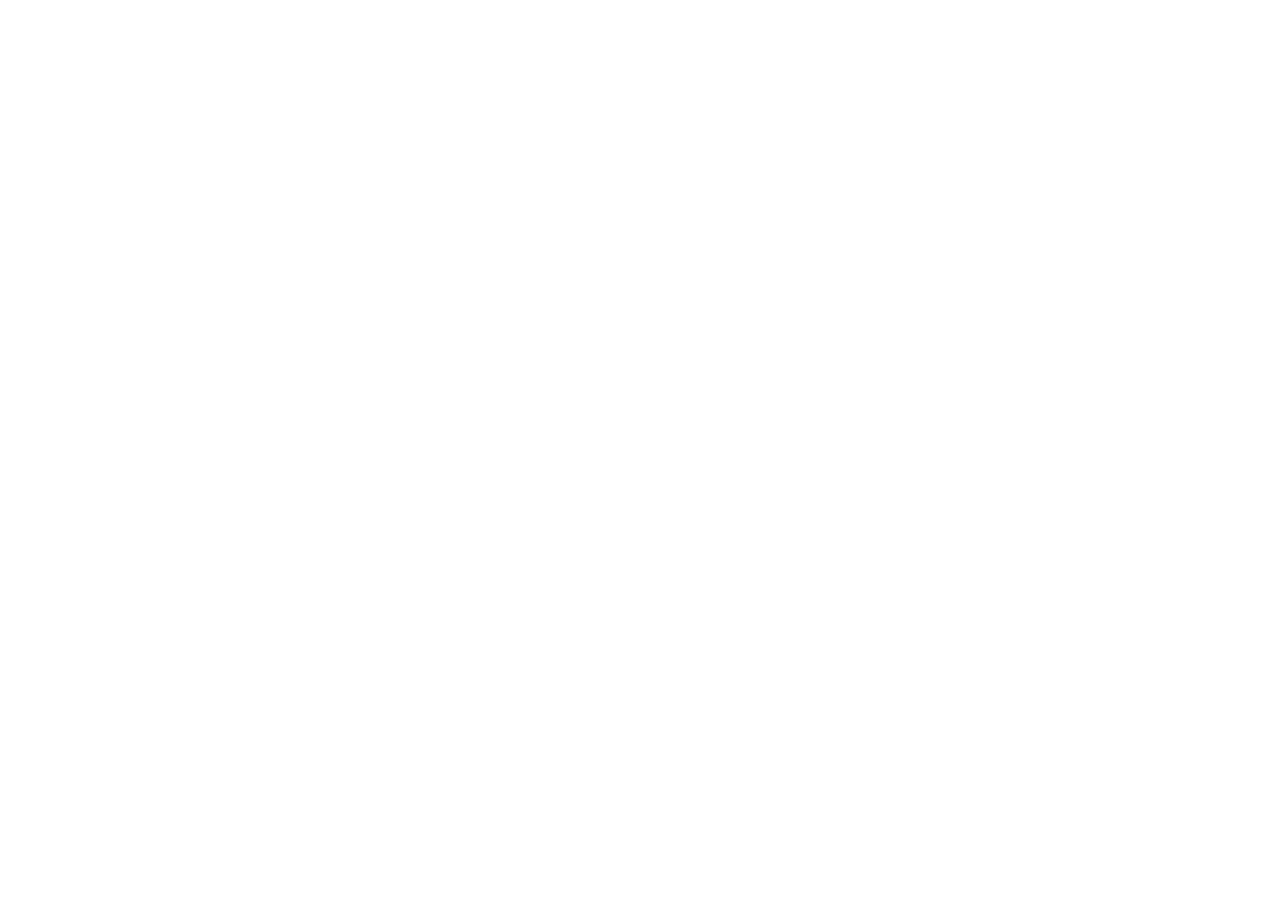
==== dashboard.html @ f85498eb "Created logical functionality" ====
<!DOCTYPE html>
<html lang="pt-br">
<!--If you don't understand the code, don't be sad, we are two who don't understand that ;)-->

<head>
    <!-- Meta -->
    <meta charset="UTF-8">
    <meta http-equiv="X-UA-Compatible" content="IE=edge">
    <meta name="viewport" content="width=device-width, initial-scale=1, shrink-to-fit=no">

    <title>Digital Brands</title>

    <!-- SEO -->
    <meta name="msapplication-TileColor" content="#f6f6f6">
    <meta name="apple-mobile-web-app-capable" content="yes">
    <meta name="apple-mobile-web-app-status-bar-style" content="black">
    <meta name="robots" content="max-snippet:-1, max-image-preview:large, max-video-preview:-1">

    <meta name="keywords" content="">
    <meta name="author" content="Felipe">
    <meta name="description" content="">

    <!-- Favicon-->
    <link rel="icon" href="images/logo.png" type="image/x-icon">
    <!-- Stylesheet-->
    <link rel="stylesheet" type="text/css" href="css/style.css">
    <link rel="stylesheet" type="text/css" href="css/store.css">
    <link rel="stylesheet" type="text/css" href="css/rwd.css">
</head>

<body>
    <header class="header">
        <nav class="cabecalho-menu">
            <a href="/DB-Brands/"><img class="cabecalho-imagem" src="images/logo.png" alt="Logo da Digital Brands"></a>
            <ul>
                <li><a href="login.html">Login</a></li>
                <li><a href="empresa-crea.html">Criar Empresa</a></li>
            </ul>
        </nav>



        <!-- This part of code was a fork from: Copyright (c) 2022 by Levin Mejia (https://codepen.io/levinmejia/pen/zrddrv)-->
        <script async src="https://cpwebassets.codepen.io/assets/embed/ei.js"></script>
        <nav class="product-filter">
            <h1>Empresas</h1>

            <section class="products">
                <div class="product-card">
                    <div class="product-image">
                        <img src="images/logo mike.jpg">
                    </div>
                    <div class="product-info">
                        <h5>Nike</h5>
                        <h6>price</h6>
                    </div>
                </div>

            </section>
            </div>
    </header>

    <!-- Rodapé -->
    <footer>
        <p class="footer-copyright">
            &copy; 2022 • <b>Digital Brands</b> • Todos os direitos reservados • Site desenvolvido por <a
                href="https://github.com/felitrix/DB-Brands">Felipe Koji</a>
        </p>
    </footer>
    <style>
        body {
            display: none;
        }
    </style>
</body>

</html>
---- css/style.css ----
/*google fonts*/
@import url('https://fonts.googleapis.com/css2?family=Lora:ital,wght@0,400;0,500;0,600;0,700;1,400;1,500;1,600;1,700&family=Nunito+Sans:ital,wght@0,200;0,300;0,400;0,600;0,700;0,800;0,900;1,200;1,300;1,400;1,600;1,700;1,800;1,900&family=Nunito:ital,wght@0,200;0,300;0,400;0,500;0,600;0,700;0,800;0,900;1,200;1,300;1,400;1,500;1,600;1,700;1,800;1,900&family=Roboto:ital,wght@0,100;0,300;0,400;0,500;0,700;0,900;1,100;1,300;1,400;1,500;1,700;1,900&family=Sarala:wght@400;700&display=swap');

/*CSS Reset*/
*,
*:after,
*::before {
    margin: 0;
    padding: 0;
    box-sizing: border-box;
    font-family: 'Nunito Sans', sans-serif;
    text-decoration: none;
}

body {
    font-size: 100%;
    list-style-type: none;
}

/*
.color1 { #08ccd4 };
.color2 { #b9fafa };
.color3 { #09b7cb };
.color4 { #508484 };
.color5 { #b0d7d0 };
*/

/*nav*/
.header {
    width: 100%;
    height: 100vh;
    background-color: #000;
    padding: 0 10%;
}

.cabecalho-imagem {
    height: 102px;
}

nav {
    width: 100%;
    display: flex;
    align-items: center;
    justify-content: space-between;
    padding: 20px 0;
}

nav ul li {
    display: inline-block;
    list-style: none;
    margin: 10px 30px;
}

nav ul li a {
    text-decoration: none;
    color: #09b7cb
}

.text-box {
    margin-top: 130px;
    max-width: 600px;
}

.text-box h1 {
    font-size: 45px;
    margin-bottom: 20px;
    color: #09b7cb;
}

.text-box a {
    display: inline-block;
    text-decoration: none;
    color: #09b7cb;
    background: #000E1C;
    padding: 10px 30px;
    font-size: 18px;
    margin-top: 50px;
    border-radius: 6px;
}

/* unvisited link */
a:link {
    color: #09b7cb;
}

/* visited link */
a:visited {
    color: #0396eb;
}

/* mouse over link */
a:hover {
    color: #09b7cb;
}

/* selected link */
a:active {
    color: #0396eb;
}

/* Grid de produtos */

.ticom {
    padding-top: 20px;
    color: #000;
    text-transform: uppercase;
    text-align: center;
    font-size: 24px;

    background-color: #fff;
}

.container {
    background-color: #fff;
    min-height: 58px;
    max-height: 47%;
    padding: 50px;
}

.products-container {
    max-width: 1182px;
    margin: 0 auto;
}

.card {
    min-width: 47%;
    width: auto;
    display: inline-block;
    margin: 1% 1%;
    padding: 30px;
    height: auto;
    border-radius: 10px;
}

.product-image {

    height: auto;
    width: 100%;
    margin-bottom: 10px;
    background-position: center;
    background-size: cover;
}

p {
    color: white;
    font-family: 'Nunito', sans-serif;
}

.card p {
    margin-bottom: 10px;
}

.bold {
    font-weight: bold;

}

.btn {
    display: block;
    width: 100%;
    text-align: center;
    text-transform: uppercase;
    text-decoration: none;
    background-color: #000;
    color: rgb(3, 150, 235);
    font-size: 18px;
    padding: 15px;
    border-radius: 5px;
    transition: .2s;
}


.card {
    padding: 15px;
    text-align: center;
    border-bottom: 3px solid blue(3, 150, 235);
    background-color: #000;
}



.btn:hover {
    background-color: black;
}

.logoimg {
    height: 262px;
}

/* footer */
footer {
    background-color: #000;
    flex-wrap: wrap;
    color: #000;
    text-align: left;
    padding: 20px;

}

.footer-copyright {
    line-height: 22px;
    padding-left: 40px;
    margin-top: 3px;
    color: #a1a0a4;
    font-size: 14px;
}

.mouse_scroll {
    display: block;

    margin: 0 auto;
    width: 24px;
    height: 100px;
    margin-top: 125px;
}


.m_scroll_arrows {
    display: block;
    width: 5px;
    height: 5px;
    -ms-transform: rotate(45deg);
    /* IE 9 */
    -webkit-transform: rotate(45deg);
    /* Chrome, Safari, Opera */
    transform: rotate(45deg);

    border-right: 2px solid white;
    border-bottom: 2px solid white;
    margin: 0 0 3px 4px;

    width: 16px;
    height: 16px;
}


.unu {
    margin-top: 1px;
}

.unu,
.doi,
.trei {
    -webkit-animation: mouse-scroll 1s infinite;
    -moz-animation: mouse-scroll 1s infinite;
    animation: mouse-scroll 1s infinite;

}

.unu {
    -webkit-animation-delay: .1s;
    -moz-animation-delay: .1s;
    -webkit-animation-direction: alternate;

    animation-direction: alternate;
    animation-delay: alternate;
}

.doi {
    -webkit-animation-delay: .2s;
    -moz-animation-delay: .2s;
    -webkit-animation-direction: alternate;

    animation-delay: .2s;
    animation-direction: alternate;

    margin-top: -6px;
}

.trei {
    -webkit-animation-delay: .3s;
    -moz-animation-delay: .3s;
    -webkit-animation-direction: alternate;

    animation-delay: .3s;
    animation-direction: alternate;


    margin-top: -6px;
}

.mouse {
    height: 42px;
    width: 24px;
    border-radius: 14px;
    transform: none;
    border: 2px solid white;
    top: 170px;
}

.wheel {
    height: 5px;
    width: 2px;
    display: block;
    margin: 5px auto;
    background: white;
    position: relative;

    height: 7px;
    width: 5px;
    border: 2px solid #fff;
    -webkit-border-radius: 8px;
    border-radius: 8px;
}

@-webkit-keyframes mouse-scroll {

    0% {
        opacity: 0;
    }

    50% {
        opacity: .5;
    }

    100% {
        opacity: 1;
    }
}

@-moz-keyframes mouse-scroll {

    0% {
        opacity: 0;
    }

    50% {
        opacity: .5;
    }

    100% {
        opacity: 1;
    }
}

@-o-keyframes mouse-scroll {

    0% {
        opacity: 0;
    }

    50% {
        opacity: .5;
    }

    100% {
        opacity: 1;
    }
}

@keyframes mouse-scroll {

    0% {
        opacity: 0;
    }

    50% {
        opacity: .5;
    }

    100% {
        opacity: 1;
    }
}
---- css/store.css ----
/*This part of code was a fork from Copyright (c) 2022 by Levin Mejia (https://codepen.io/levinmejia/pen/zrddrv)

Permission is hereby granted, free of charge, to any person obtaining a copy of this software and associated documentation files (the "Software"), to deal in the Software without restriction, including without limitation the rights to use, copy, modify, merge, publish, distribute, sublicense, and/or sell copies of the Software, and to permit persons to whom the Software is furnished to do so, subject to the following conditions:

The above copyright notice and this permission notice shall be included in all copies or substantial portions of the Software.

THE SOFTWARE IS PROVIDED "AS IS", WITHOUT WARRANTY OF ANY KIND, EXPRESS OR IMPLIED, INCLUDING BUT NOT LIMITED TO THE WARRANTIES OF MERCHANTABILITY, FITNESS FOR A PARTICULAR PURPOSE AND NONINFRINGEMENT. IN NO EVENT SHALL THE AUTHORS OR COPYRIGHT HOLDERS BE LIABLE FOR ANY CLAIM, DAMAGES OR OTHER LIABILITY, WHETHER IN AN ACTION OF CONTRACT, TORT OR OTHERWISE, ARISING FROM, OUT OF OR IN CONNECTION WITH THE SOFTWARE OR THE USE OR OTHER DEALINGS IN THE SOFTWARE.*/

ins {
    text-decoration: none;
}

del {
    text-decoration: line-through;
}

table {
    border-collapse: collapse;
    border-spacing: 0;
}

/*------------------------------------*\
    $MAIN
\*------------------------------------*/

/* Product Layout */

.product-filter {
    display: flex;
    padding: 30px 0;
}

.sort {
    display: flex;
    align-self: flex-end;
}

.collection-sort {
    display: flex;
    flex-direction: column;
}

.collection-sort:first-child {
    padding-right: 20px;
}

label {
    color: #666;
    font-size: 10px;
    font-weight: 500;
    line-height: 2em;
    text-transform: uppercase;
}

.products {
    display: flex;
    flex-wrap: wrap;
}

.product-card {
    display: flex;
    flex-direction: column;
    padding: 2%;
    flex: 1 16%;
    background-color: #fff;
    box-shadow: 0px 0px 1px 0px rgba(0, 0, 0, 0.25);
}

.product-image img {
    width: 100%;
}

.product-info {
    margin-top: auto;
    padding-top: 20px;
    text-align: center;
}

@media (max-width: 920px) {

    .product-card {
        flex: 1 21%;
    }

    .products .product-card:first-child,
    .products .product-card:nth-child(2) {
        flex: 2 46%;
    }

}

@media (max-width: 600px) {

    .product-card {
        flex: 1 46%;
    }

}

@media (max-width: 480px) {

    h1 {
        margin-bottom: 20px;
    }

    .product-filter {
        flex-direction: column;
    }

    .sort {
        align-self: flex-start;
    }

}
---- css/rwd.css ----
@media screen and (max-width: 480px) and (min-width: 360px) {

    /*nav*/
    .header {
        width: 100%;
        height: 100vh;
        padding: 0 7%;
    }

    .cabecalho-imagem {
        height: 90px;
    }

    nav {
        width: 100%;
        padding: 10px 0;
    }

    nav ul li {
        margin: 5px 15px;
    }

    .text-box {
        margin-top: 94px;
        max-width: 452px;
    }

    .text-box h1 {
        font-size: 32px;
        margin-bottom: 16px;
    }

    .text-box a {
        padding: 5px 15x;
        font-size: 16px;
        margin-top: 42px;
        border-radius: 6px;
    }

    /* Grid de produtos */

    .ticom {
        padding-top: 10px;
        font-size: 18px;
    }

    .container {
        min-height: 54px;
        max-height: 40%;
        padding: 18px;
    }

    .products-container {
        margin: 0 auto;
    }

    .card {
        min-width: 20%;
        width: auto;
        display: inline-block;
        margin: 1% 1%;
        padding: 14px;
        height: auto;
        border-radius: 10px;
    }

    .product-image {

        height: auto;
        width: 50%;
        margin-bottom: 5px;
        background-position: center;
        background-size: cover;
    }

    .card p {
        margin-bottom: 5px;
    }

    .bold {
        font-weight: bold;

    }

    .btn {
        display: block;
        width: 100%;
        text-align: center;
        text-transform: uppercase;
        text-decoration: none;
        background-color: #000;
        color: rgb(3, 150, 235);
        font-size: 16px;
        padding: 15px;
        border-radius: 5px;
        transition: .2s;
    }


    .card {
        padding: 14px;
        text-align: center;
        border-bottom: 3px solid blue(3, 150, 235);
        background-color: #000;
    }



    .btn:hover {
        background-color: black;
    }

    .logoimg {
        height: 150px;
    }

    /* footer */
    footer {
        text-align: left;
        padding: 20px;

    }

    .footer-copyright {
        line-height: 22px;
        padding-left: 40px;
        margin-top: 3px;
        font-size: 14px;
    }

    .mouse_scroll {
        margin: 0 auto;
        width: 24px;
        height: 100px;
        margin-top: 102px;
    }


    .m_scroll_arrows {
        display: block;
        width: 5px;
        height: 5px;

        border-right: 2px solid white;
        border-bottom: 2px solid white;
        margin: 0 0 3px 4px;

        width: 16px;
        height: 16px;
    }

    .mouse {
        height: 42px;
        width: 24px;
        border-radius: 14px;
        border: 2px solid white;
        top: 170px;
    }

    .wheel {
        height: 5px;
        width: 2px;
        display: block;
        margin: 5px auto;

        height: 7px;
        width: 5px;
        border: 2px solid #fff;
        -webkit-border-radius: 8px;
        border-radius: 8px;
    }
}
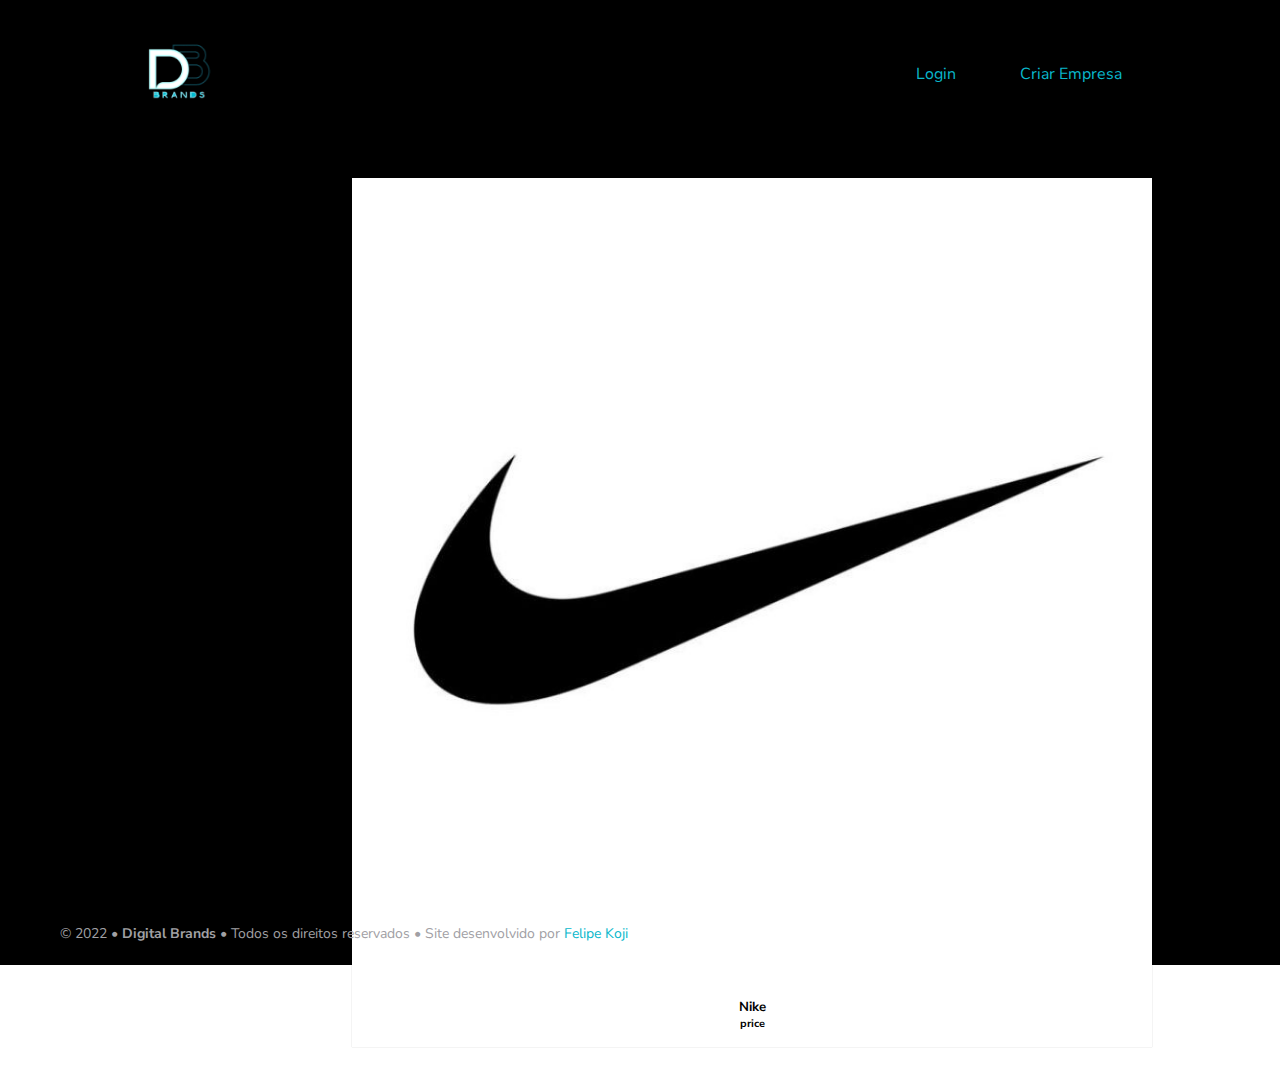
==== commit 8bb9fa79: "rwb comp" ====
--- a/dashboard.html
+++ b/dashboard.html
@@ -67,11 +67,6 @@
                 href="https://github.com/felitrix/DB-Brands">Felipe Koji</a>
         </p>
     </footer>
-    <style>
-        body {
-            display: none;
-        }
-    </style>
 </body>
 
 </html>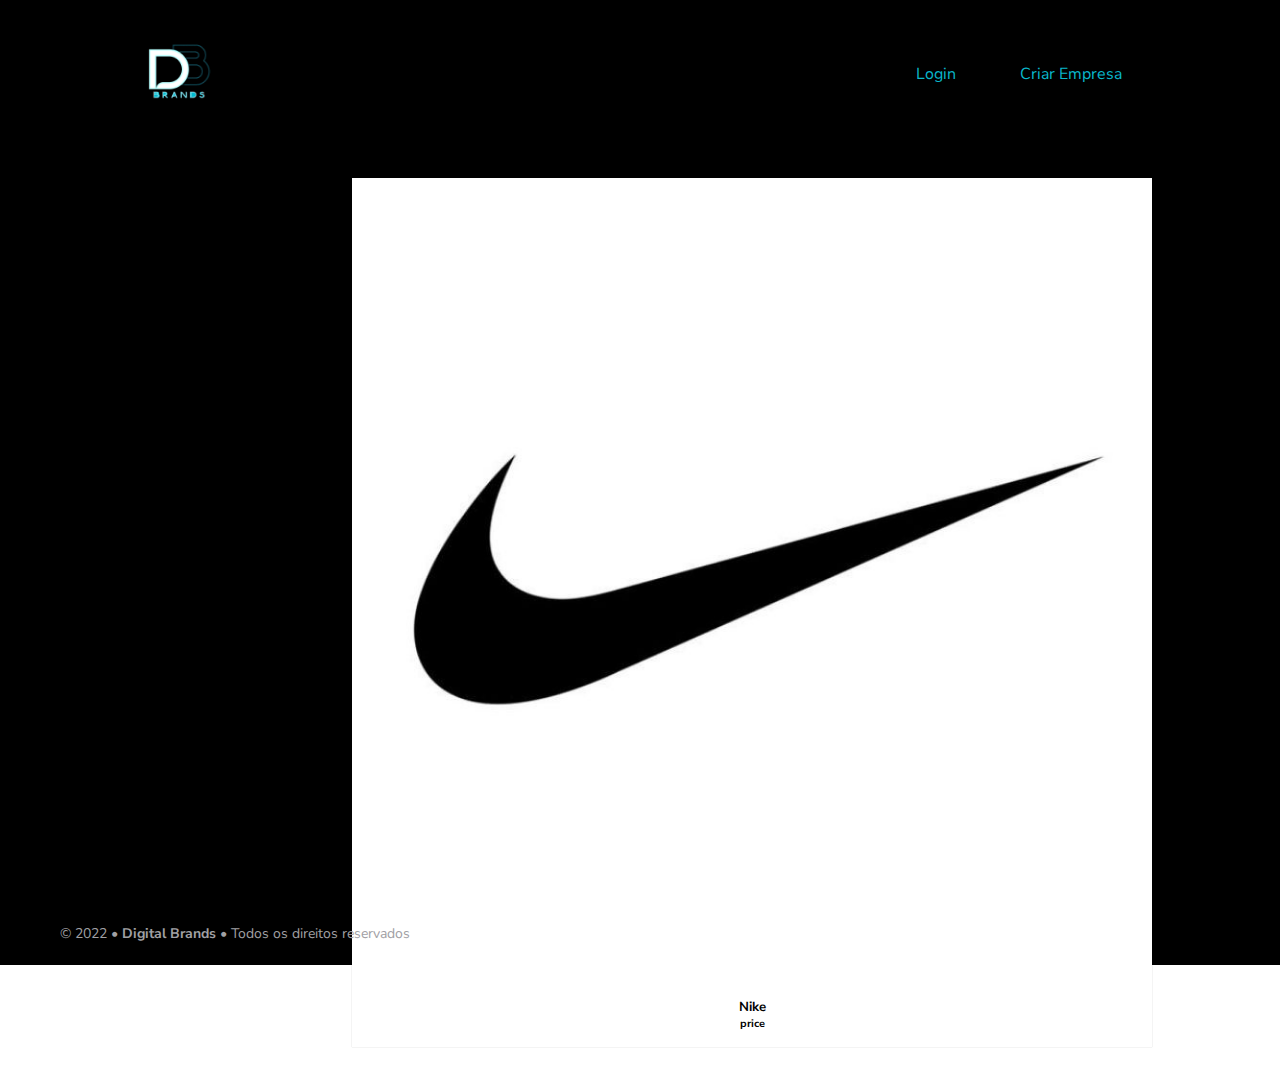
==== commit b0309893: "Pre build" ====
--- a/dashboard.html
+++ b/dashboard.html
@@ -63,8 +63,7 @@
     <!-- Rodapé -->
     <footer>
         <p class="footer-copyright">
-            &copy; 2022 • <b>Digital Brands</b> • Todos os direitos reservados • Site desenvolvido por <a
-                href="https://github.com/felitrix/DB-Brands">Felipe Koji</a>
+            &copy; 2022 • <b>Digital Brands</b> • Todos os direitos reservados
         </p>
     </footer>
 </body>
--- a/css/style.css
+++ b/css/style.css
@@ -64,7 +64,7 @@
 .text-box h1 {
     font-size: 45px;
     margin-bottom: 20px;
-    color: #09b7cb;
+    color: #0DDFFA;
 }
 
 .text-box a {
@@ -102,16 +102,18 @@
 
 .ticom {
     padding-top: 20px;
-    color: #000;
     text-transform: uppercase;
     text-align: center;
-    font-size: 24px;
-
-    background-color: #fff;
+    font-family: 'Nunito Sans', sans-serif;
+    font-weight: 800;
+    color: #0DDFFA;
+    font-size: 42px;
+
+    background-color: #313131;
 }
 
 .container {
-    background-color: #fff;
+    background-color: #313131;
     min-height: 58px;
     max-height: 47%;
     padding: 50px;
@@ -147,6 +149,7 @@
 }
 
 .card p {
+    color: #161616;
     margin-bottom: 10px;
 }
 
@@ -174,7 +177,7 @@
     padding: 15px;
     text-align: center;
     border-bottom: 3px solid blue(3, 150, 235);
-    background-color: #000;
+    background-color: #A1A1A1;
 }
 
 
